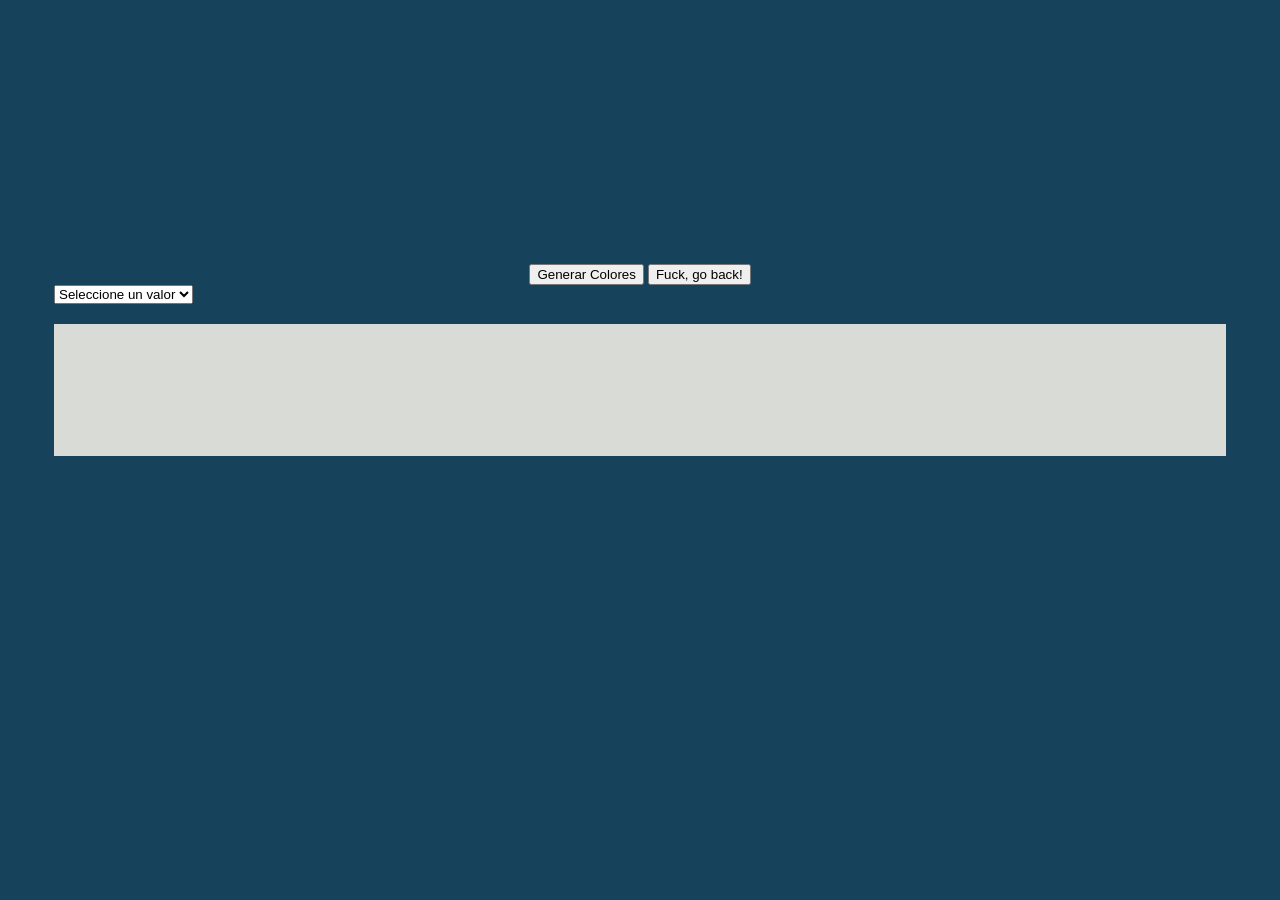
==== colorpalette.html @ 5dfc73e7 "Add Archivos Iniciales - landingpage.html      estructura principal - colorpalette.html     selector" ====
<!DOCTYPE html>
<html lang="en">
<head>
    <meta charset="UTF-8">
    <meta name="viewport" content="width=device-width, initial-scale=1.0">
    <link rel="stylesheet" href="./CSS/style.css">
    <title>Color Generator</title>
    <script src="colorcounter.js"></script>
</head>

<body>
    <header>
        <nav>
            <button id="generateColors" onclick="generateColors()">Generar Colores</button>
            <a href="landingpage.html"><button id="GotoLanding" >Fuck, go back!</button></a>
        </nav>
    </header>

    <main>
        <select>
            <option value class=""> Seleccione un valor </option>
            <option value class="6-colors"> 6 </option>
            <option value class="8-colors"> 8 </option>
            <option value class="9-colors"> 9 </option>
        </select>

        <div id="container">
            <div class="color-box" id="colorBox1"></div>
            <div class="color-box" id="colorBox2"></div>
            <div class="color-box" id="colorBox3"></div>
            <div class="color-box" id="colorBox4"></div>
            <div class="color-box" id="colorBox5"></div>
            <div class="color-box" id="colorBox6"></div>
            <div class="color-box" id="colorBox7"></div>
            <div class="color-box" id="colorBox8"></div>
            <div class="color-box" id="colorBox9"></div>
        </div>
    </main>

</body>
</html>
---- CSS/style.css ----
#container {
    display: flex;
    justify-content: space-around;
    margin-top: 20px;
    gap: 30px;
    border: 1pc solid #D9DCD6;
    background-color: #D9DCD6;
}
.color-box {
    width: 100px;
    height: 100px;
    background-color: #D9DCD6;
}
#NavBar {
    display: flex;
    justify-content: center;
    align-items: center;
        gap: 0px;
}
.header{
    justify-content: center;
}
body {
    display: flex;
    flex-direction: column;
    align-items: center;
    background-color: #16425B;
    padding: 20%;
    height: 100%;
}
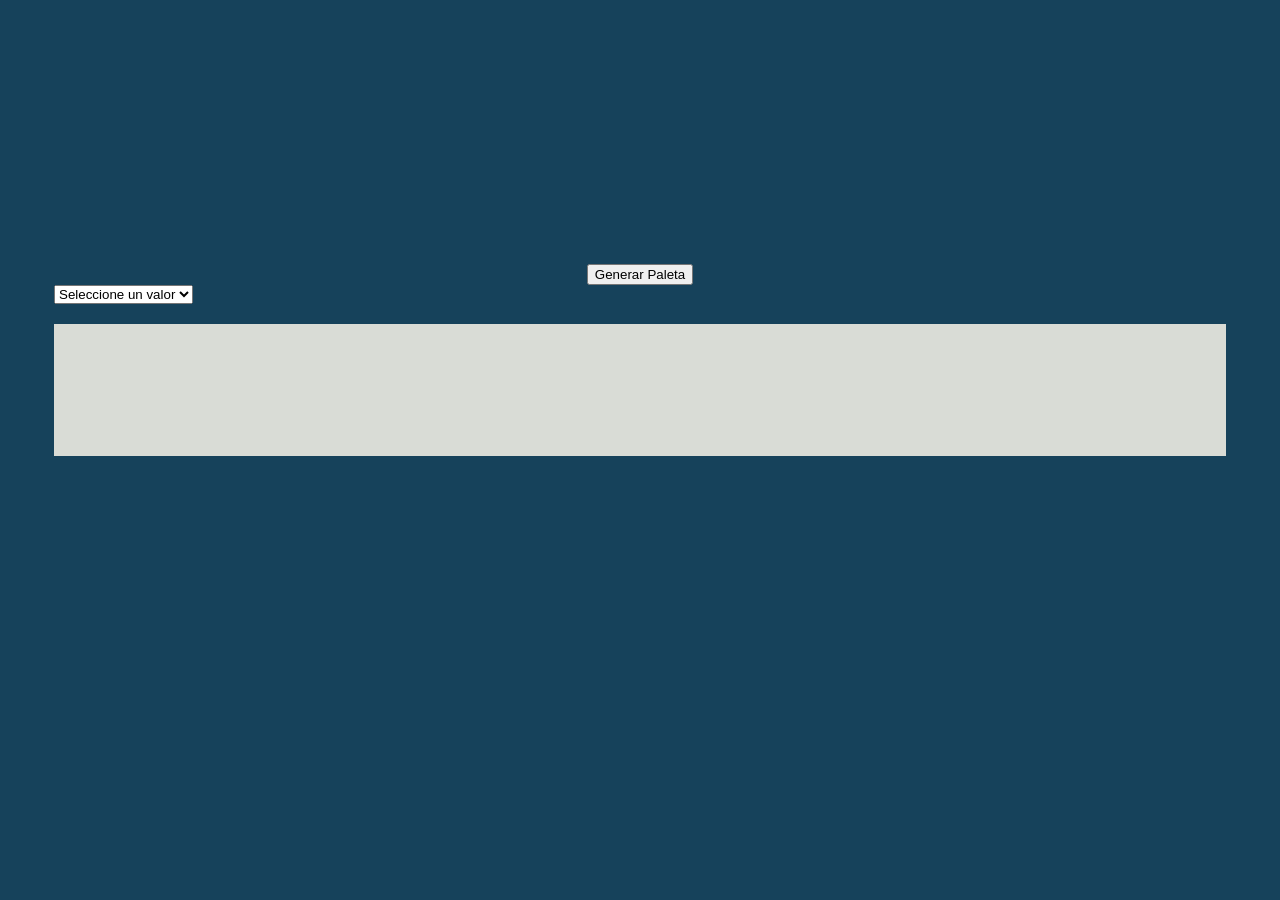
==== commit 4ccd5d5e: "Feat Muestra de colores seleccionados" ====
--- a/colorpalette.html
+++ b/colorpalette.html
@@ -1,5 +1,5 @@
 <!DOCTYPE html>
-<html lang="en">
+<html lang="es">
 <head>
     <meta charset="UTF-8">
     <meta name="viewport" content="width=device-width, initial-scale=1.0">
@@ -11,17 +11,16 @@
 <body>
     <header>
         <nav>
-            <button id="generateColors" onclick="generateColors()">Generar Colores</button>
-            <a href="landingpage.html"><button id="GotoLanding" >Fuck, go back!</button></a>
+            <button id="generateColors" onclick="generateColors()">Generar Paleta</button>
         </nav>
     </header>
 
     <main>
-        <select>
-            <option value class=""> Seleccione un valor </option>
-            <option value class="6-colors"> 6 </option>
-            <option value class="8-colors"> 8 </option>
-            <option value class="9-colors"> 9 </option>
+        <select id="BoxQuantity">
+            <option value="-1"> Seleccione un valor </option>
+            <option value="6"> 6 </option>
+            <option value="8"> 8 </option>
+            <option value="9"> 9 </option>
         </select>
 
         <div id="container">
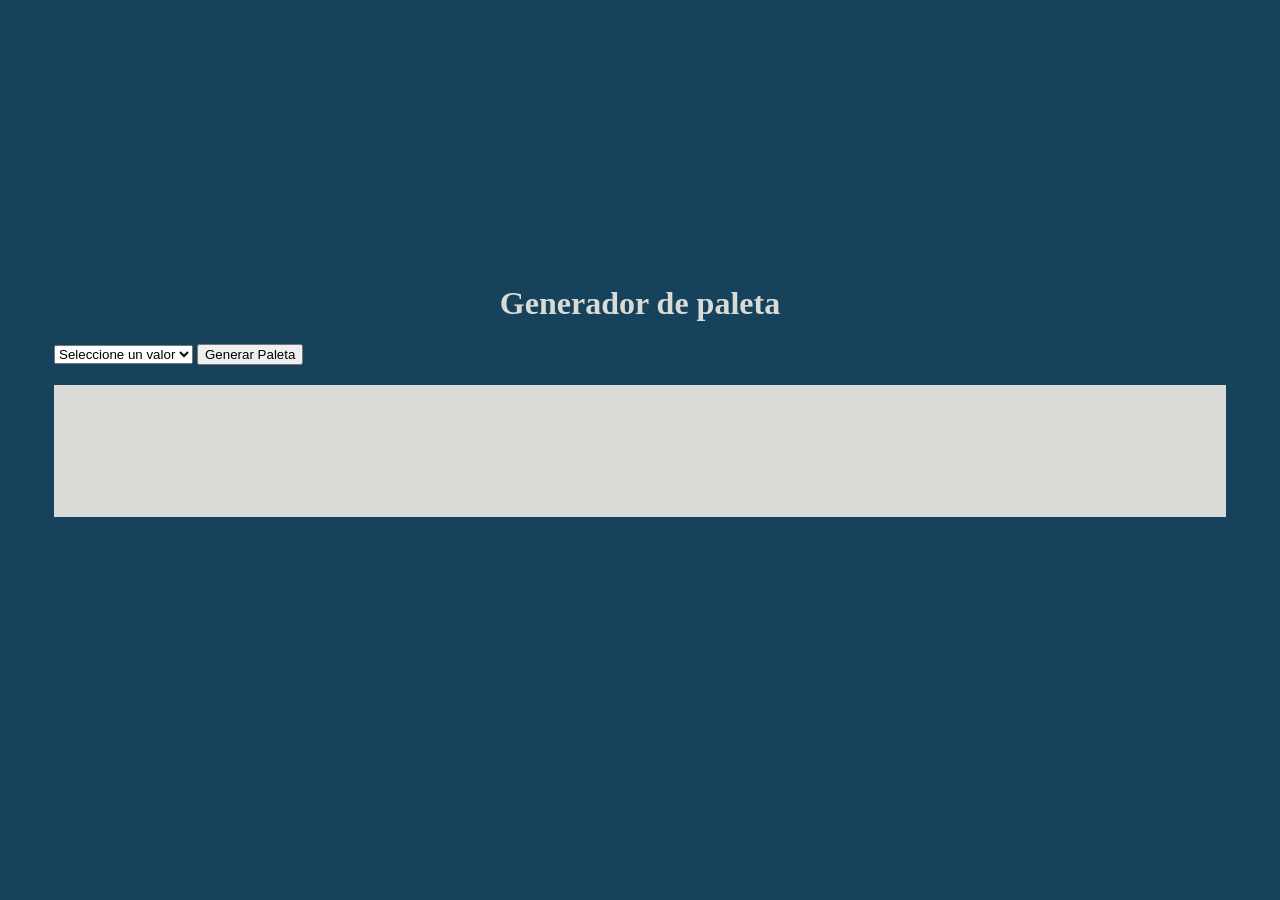
==== commit 571c65bc: "Feat Botón alternador entre HSL o HEX" ====
--- a/colorpalette.html
+++ b/colorpalette.html
@@ -4,16 +4,12 @@
     <meta charset="UTF-8">
     <meta name="viewport" content="width=device-width, initial-scale=1.0">
     <link rel="stylesheet" href="./CSS/style.css">
-    <title>Color Generator</title>
+    <title>Generador de paleta</title>
     <script src="colorcounter.js"></script>
 </head>
 
 <body>
-    <header>
-        <nav>
-            <button id="generateColors" onclick="generateColors()">Generar Paleta</button>
-        </nav>
-    </header>
+    <h1> Generador de paleta </h1>
 
     <main>
         <select id="BoxQuantity">
@@ -23,16 +19,20 @@
             <option value="9"> 9 </option>
         </select>
 
-        <div id="container">
-            <div class="color-box" id="colorBox1"></div>
-            <div class="color-box" id="colorBox2"></div>
-            <div class="color-box" id="colorBox3"></div>
-            <div class="color-box" id="colorBox4"></div>
-            <div class="color-box" id="colorBox5"></div>
-            <div class="color-box" id="colorBox6"></div>
-            <div class="color-box" id="colorBox7"></div>
-            <div class="color-box" id="colorBox8"></div>
-            <div class="color-box" id="colorBox9"></div>
+        <button id="generateColors" onclick="generateColors()"> Generar Paleta </button>
+
+        <button id="colorType" onclick="toggleColorType()" style="display:none"> Cambiar a HSL </button>
+
+        <div id="colors">
+            <div class="colorBox" id="colorBox1"></div>
+            <div class="colorBox" id="colorBox2"></div>
+            <div class="colorBox" id="colorBox3"></div>
+            <div class="colorBox" id="colorBox4"></div>
+            <div class="colorBox" id="colorBox5"></div>
+            <div class="colorBox" id="colorBox6"></div>
+            <div class="colorBox" id="colorBox7"></div>
+            <div class="colorBox" id="colorBox8"></div>
+            <div class="colorBox" id="colorBox9"></div>
         </div>
     </main>
 
--- a/CSS/style.css
+++ b/CSS/style.css
@@ -1,4 +1,4 @@
-#container {
+#colors {
     display: flex;
     justify-content: space-around;
     margin-top: 20px;
@@ -6,7 +6,7 @@
     border: 1pc solid #D9DCD6;
     background-color: #D9DCD6;
 }
-.color-box {
+.colorBox {
     width: 100px;
     height: 100px;
     background-color: #D9DCD6;
@@ -27,4 +27,7 @@
     background-color: #16425B;
     padding: 20%;
     height: 100%;
+}
+h1 {
+    color: #D9DCD6;
 }
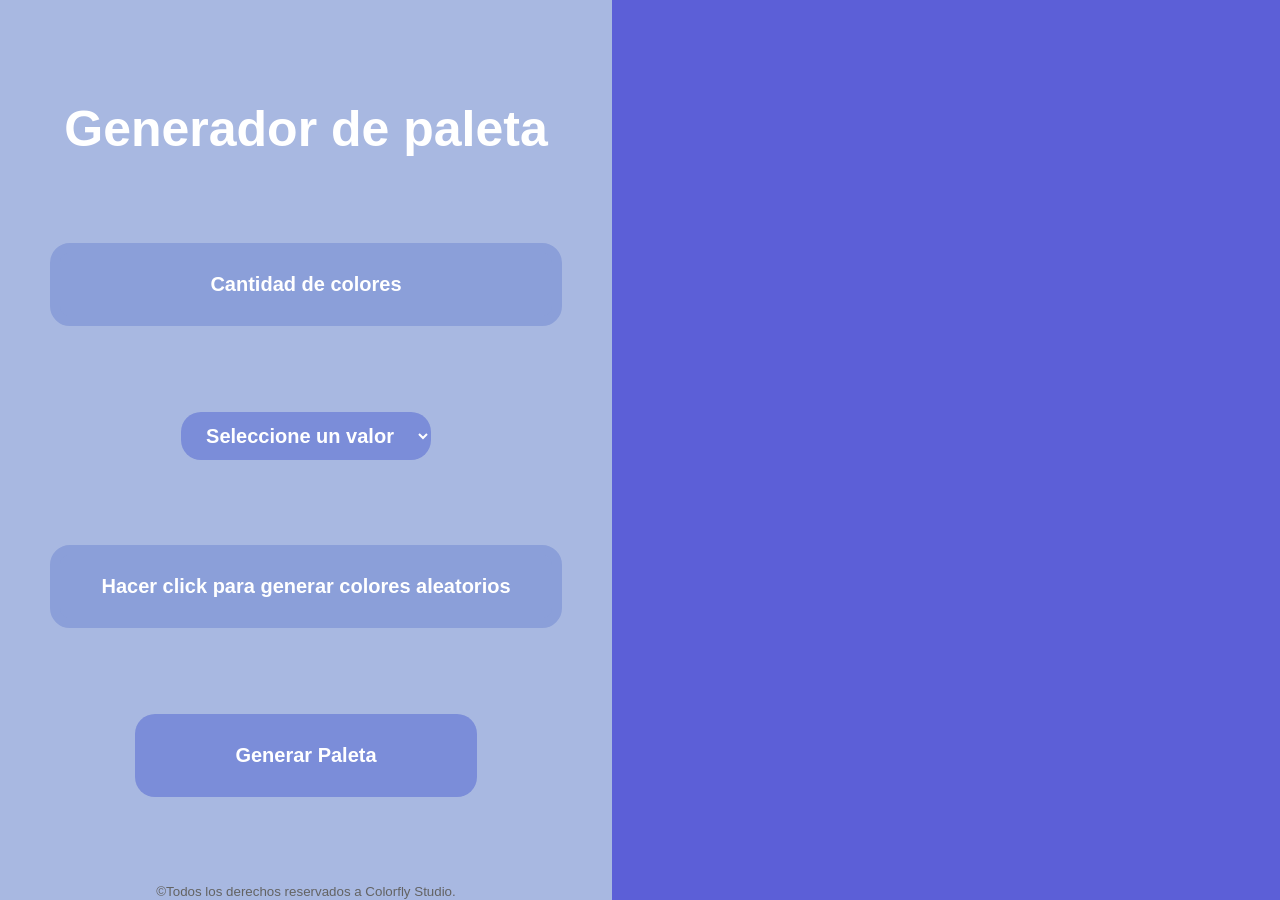
==== commit 628dd3d9: "Add Diseño de Css" ====
--- a/colorpalette.html
+++ b/colorpalette.html
@@ -4,14 +4,15 @@
     <meta charset="UTF-8">
     <meta name="viewport" content="width=device-width, initial-scale=1.0">
     <link rel="stylesheet" href="./CSS/style.css">
-    <title>Generador de paleta</title>
+    <title> Generador de paleta </title>
     <script src="colorcounter.js"></script>
 </head>
 
 <body>
-    <h1> Generador de paleta </h1>
+    <main>
+        <h1> Generador de paleta </h1>
 
-    <main>
+        <p> Cantidad de colores </p>
         <select id="BoxQuantity">
             <option value="-1"> Seleccione un valor </option>
             <option value="6"> 6 </option>
@@ -19,10 +20,18 @@
             <option value="9"> 9 </option>
         </select>
 
-        <button id="generateColors" onclick="generateColors()"> Generar Paleta </button>
+        <p> Hacer click para generar colores aleatorios </p>
+        <button id="generateColors" onclick="generateColors(); toggleColorType(1)"> Generar Paleta </button>
 
-        <button id="colorType" onclick="toggleColorType()" style="display:none"> Cambiar a HSL </button>
+        <p id="colorTypeText" style="display: none"> Hacer click para cambiar el formato entre HEX/HSL </p>
+        <button id="colorType" onclick="toggleColorType()" style="display: none"> Cambiar a HSL </button>
 
+        <footer>
+            <small> &copy;Todos los derechos reservados a Colorfly Studio. </small>
+        </footer>
+    </main>
+
+    <aside id="colorsShown">
         <div id="colors">
             <div class="colorBox" id="colorBox1"></div>
             <div class="colorBox" id="colorBox2"></div>
@@ -34,7 +43,6 @@
             <div class="colorBox" id="colorBox8"></div>
             <div class="colorBox" id="colorBox9"></div>
         </div>
-    </main>
-
+    </aside>
 </body>
 </html>
--- a/CSS/style.css
+++ b/CSS/style.css
@@ -1,33 +1,121 @@
-#colors {
+* {
+    margin: 0;
+}
+
+body {
+    height: 100vh;
+    background: #5C5FD7;
+    font-family: 'DIN Alternate', 'DIN', Arial, Helvetica, sans-serif;
     display: flex;
-    justify-content: space-around;
-    margin-top: 20px;
-    gap: 30px;
-    border: 1pc solid #D9DCD6;
-    background-color: #D9DCD6;
+    overflow: hidden;
 }
-.colorBox {
-    width: 100px;
-    height: 100px;
-    background-color: #D9DCD6;
-}
-#NavBar {
-    display: flex;
-    justify-content: center;
-    align-items: center;
-        gap: 0px;
-}
-.header{
+
+main h1 {
+    color: white;
+    font-size: 50px;
+    text-align: center;
+    display: block;
     justify-content: center;
 }
-body {
+
+main p {
+    width: 100%;
+    box-sizing: border-box;
+    text-align: center;
+    color: white;
+    background-color: #8B9FD9;
+    font-size: 20px;
+    font-weight: bold;
+    border: 10px solid #8B9FD9;
+    border-radius: 20px;
+    padding: 20px 20px;
+    }
+
+main {
+    flex: 0 0 40%;
     display: flex;
     flex-direction: column;
     align-items: center;
-    background-color: #16425B;
-    padding: 20%;
+    justify-content: space-between;
+    padding: 100px 50px 0;
+    background: #A8B8E1;
+}
+
+main footer {
+    color: rgb(99, 99, 99);
+    display: block;
+}
+
+select, button {
+    padding: 30px 100px;
+    background-color: #7B8DD9;
+    color: white;
+    border: none;
+    border-radius: 20px;
+    font-size: 20px;
+    font-weight: bold;
+    cursor: pointer;
+    transition: all 0.3s ease;
+}
+
+#BoxQuantity {
+    width: 250px;
+    padding: 12px 20px;
+    background-color: #7B8DD9;
+}
+
+#BoxQuantity option {
+    background-color: #8B9FD9;
+    color: white;
+    font-size: 15px;
+    font-weight: 550;
+    text-align: center;
+}
+
+select:hover,
+button:hover {
+    background-color: #6B7DC9;
+    transform: scale(1.05);
+}
+
+aside {
+    flex: 1;
+    display: flex;
+    align-items: stretch;
+    justify-content: center;
+    padding: 60px 40px;
+}
+
+#colors {
+    display: flex;
+    flex-direction: column;
+    gap: 15px;
+    width: 100%;
     height: 100%;
+    justify-content: space-evenly;
 }
-h1 {
-    color: #D9DCD6;
-}+
+.colorBox {
+    width: 85%;
+    flex: 1;
+    background-color: #D9DCD6;
+    border-radius: 15px;
+    display: none;
+    align-items: center;
+    justify-content: space-between;
+    padding: 0 25px;
+    font-weight: bold;
+    font-size: 25px;
+    color: white;
+    text-shadow: 2px 2px 5px rgba(0, 0, 0, 0.685);
+    border: 1.5px solid rgba(255, 255, 255, 0.25);
+    box-shadow: 0 4px 10px rgba(255, 255, 255, 0.08), inset 0 1px 0 rgba(255, 255, 255, 0.25);
+    transition: box-shadow 0.18s ease, transform 0.18s ease;
+}
+
+.colorBox:hover {
+    box-shadow: 0 8px 18px rgba(0,0,0,0.12), inset 0 1px 0 rgba(255,255,255,0.28);
+    transform: translateY(-2px);
+}
+
+
